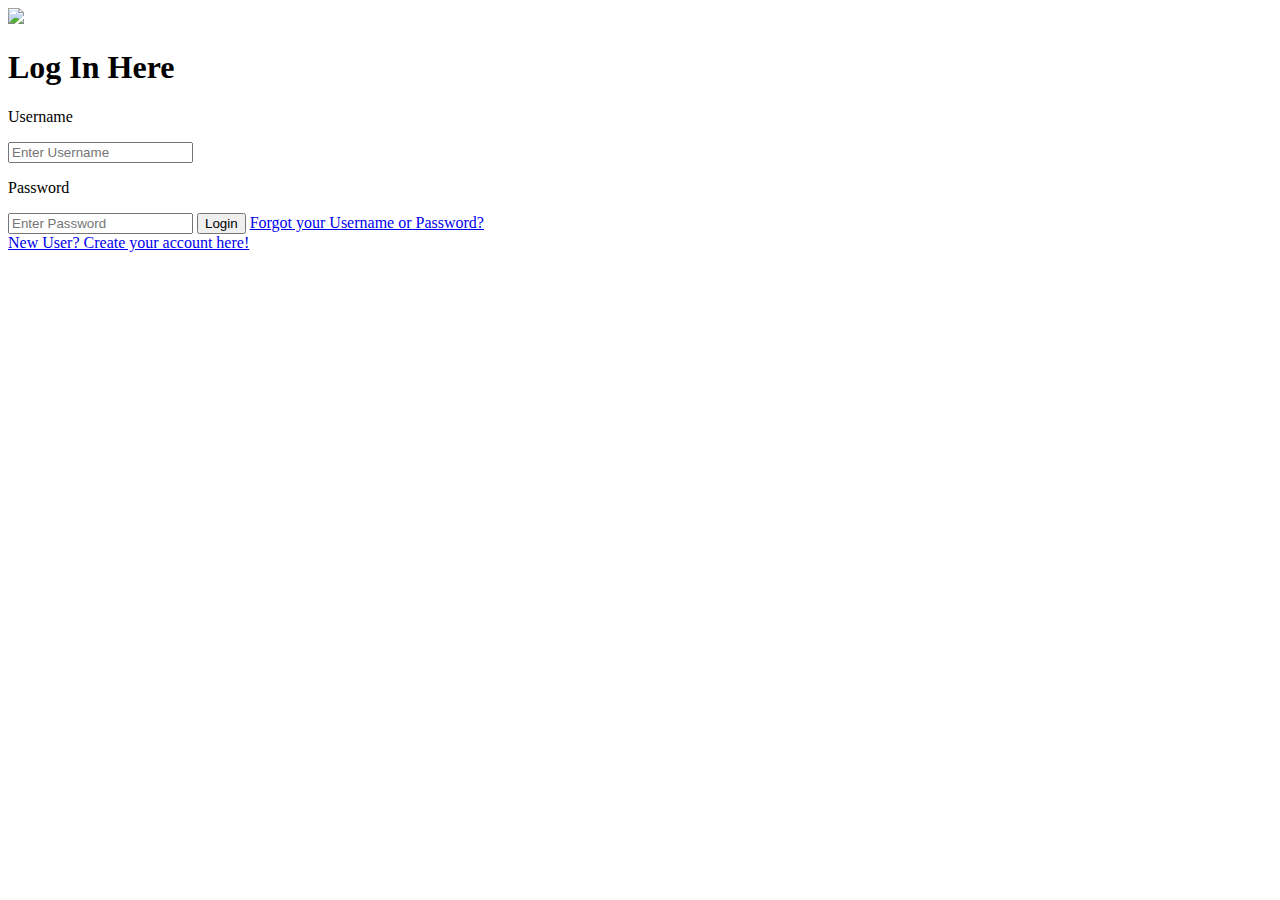
==== login.html @ 7fbfc288 "commit to master" ====
<!DOCTYPE html>
<html lang="en">
<head>
    <meta charset="UTF-8">
    <meta name="viewport" content="width=device-width, initial-scale=1.0">

    
    <title>Log In</title>
        <link rel="stylesheet" type="text/css" href="/Users/nondescript/Desktop/Filos.Public/style.css">
        </div>
</head>
<body>
    <div class="loginbox">
        <img src="/Users/nondescript/Desktop/Filos.Public/Resources/avatar.png" class="avatar">
        <h1>Log In Here</h1>
        <form>
            <p>Username</p>
            <input type="text" name="" placeholder="Enter Username">
            <p>Password</p>
            <input type="password" name="" placeholder="Enter Password">
            <input type="submit" name="" value="Login">
            <a href="#">Forgot your Username or Password?</a><br>
            <a href="#">New User? Create your account here!</a>

        </form>
</body>
</html>
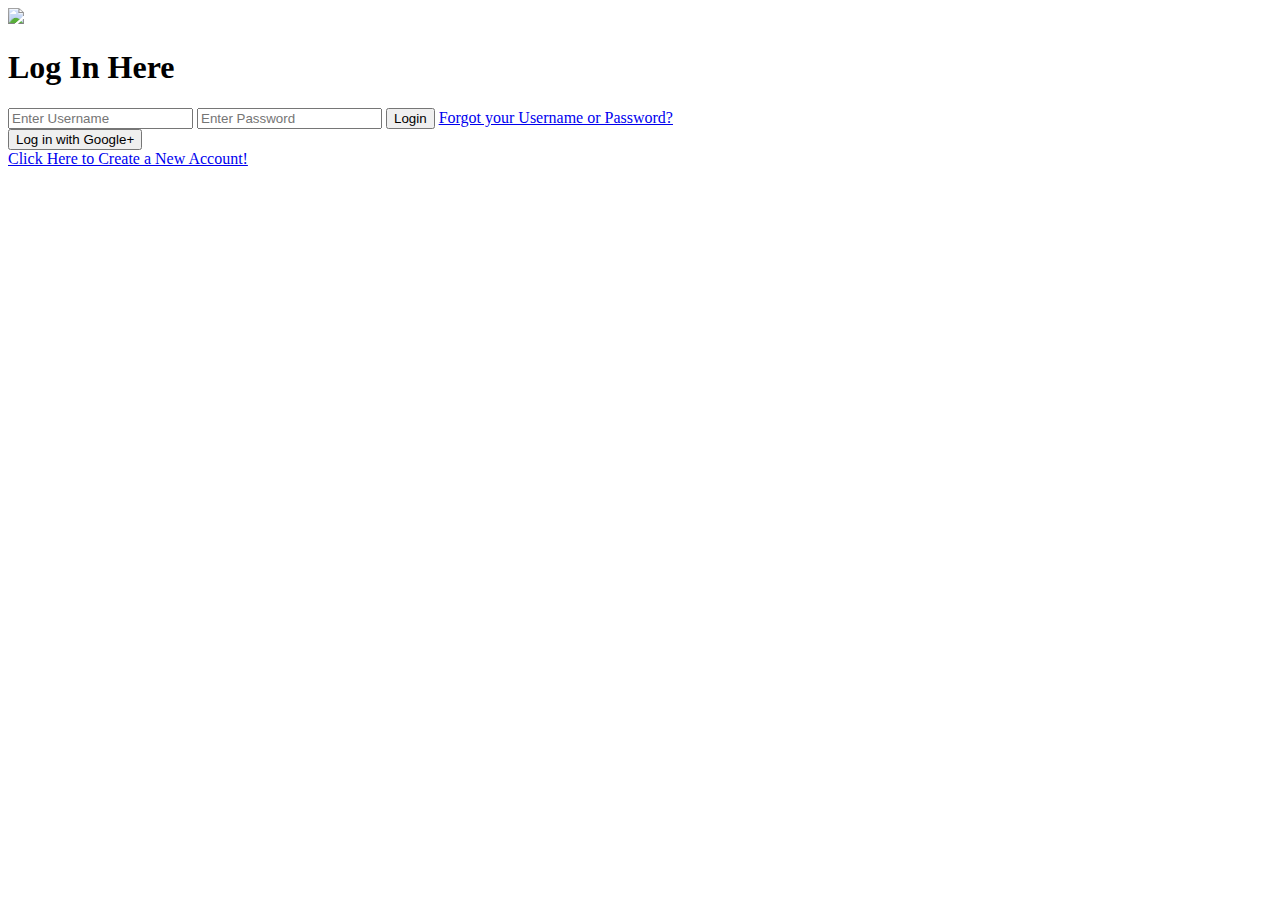
==== commit 753e571b: "commit on master" ====
--- a/login.html
+++ b/login.html
@@ -14,13 +14,14 @@
         <img src="/Users/nondescript/Desktop/Filos.Public/Resources/avatar.png" class="avatar">
         <h1>Log In Here</h1>
         <form>
-            <p>Username</p>
+            
             <input type="text" name="" placeholder="Enter Username">
-            <p>Password</p>
             <input type="password" name="" placeholder="Enter Password">
             <input type="submit" name="" value="Login">
             <a href="#">Forgot your Username or Password?</a><br>
-            <a href="#">New User? Create your account here!</a>
+            <button class="google login">Log in with Google+</button>
+            <br>
+            <a href="/Users/nondescript/Desktop/Filos.Public/createNewAccount.html">Click Here to Create a New Account!</a>
 
         </form>
 </body>
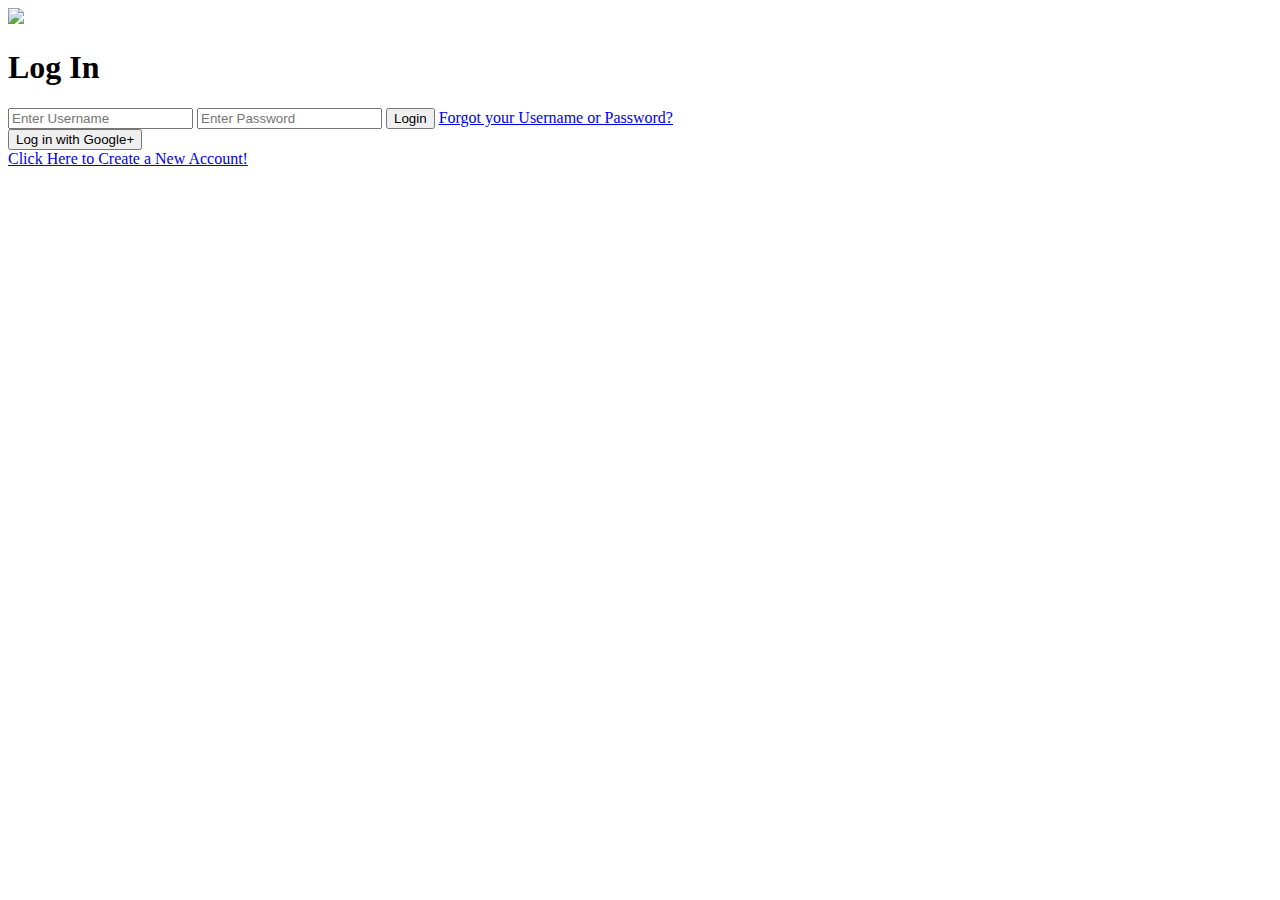
==== commit 468fa564: "commit on master" ====
--- a/login.html
+++ b/login.html
@@ -12,7 +12,7 @@
 <body>
     <div class="loginbox">
         <img src="/Users/nondescript/Desktop/Filos.Public/Resources/avatar.png" class="avatar">
-        <h1>Log In Here</h1>
+        <h1>Log In </h1>
         <form>
             
             <input type="text" name="" placeholder="Enter Username">
